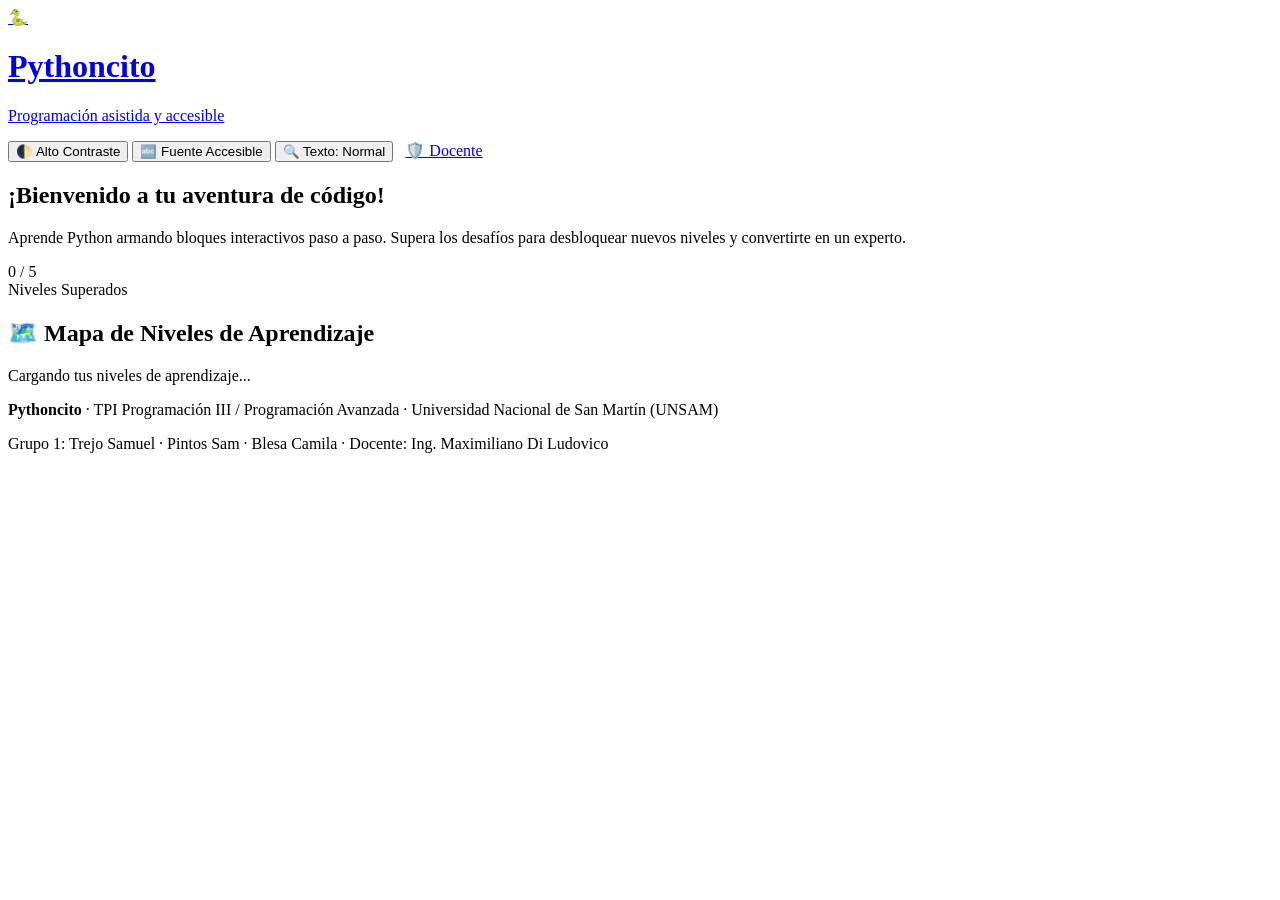
==== src/main/resources/static/index.html @ 2bf9c7d7 "feat: implementar interfaz web accesible DUA en static con drag and drop y completar punto 7" ====
<!DOCTYPE html>
<html lang="es">
<head>
    <meta charset="UTF-8">
    <meta name="viewport" content="width=device-width, initial-scale=1.0">
    <title>Pythoncito - Aprende Programación con Bloques</title>
    <link rel="stylesheet" href="/css/styles.css">
</head>
<body>
    <header class="header">
        <div class="header-container">
            <a href="/index.html" class="brand" aria-label="Ir al inicio de Pythoncito">
                <span class="brand-icon" aria-hidden="true">🐍</span>
                <div class="brand-text">
                    <h1>Pythoncito</h1>
                    <p>Programación asistida y accesible</p>
                </div>
            </a>
            <div class="accessibility-bar" role="toolbar" aria-label="Opciones de accesibilidad">
                <button type="button" id="toggle-contrast" class="btn-a11y" aria-pressed="false">
                    🌓 Alto Contraste
                </button>
                <button type="button" id="toggle-dyslexic" class="btn-a11y" aria-pressed="false">
                    🔤 Fuente Accesible
                </button>
                <button type="button" id="toggle-fontsize" class="btn-a11y">
                    🔍 Texto: Normal
                </button>
                <a href="/admin.html" class="btn-a11y" style="margin-left: 0.5rem;">
                    🛡️ Docente
                </a>
            </div>
        </div>
    </header>

    <main class="main-content">
        <section class="hero-card" aria-labelledby="hero-title">
            <div class="hero-text">
                <h2 id="hero-title">¡Bienvenido a tu aventura de código!</h2>
                <p>
                    Aprende Python armando bloques interactivos paso a paso.
                    Supera los desafíos para desbloquear nuevos niveles y convertirte en un experto.
                </p>
            </div>
            <div class="hero-stats" aria-live="polite">
                <div class="stat-value" id="stats-completed">0 / 5</div>
                <div class="stat-label">Niveles Superados</div>
                <div class="progress-track" role="progressbar" aria-valuenow="0" aria-valuemin="0" aria-valuemax="100" id="progress-bar-container">
                    <div class="progress-fill" id="progress-bar-fill"></div>
                </div>
            </div>
        </section>

        <section aria-labelledby="levels-heading">
            <h2 id="levels-heading" class="section-title">
                🗺️ Mapa de Niveles de Aprendizaje
            </h2>
            <div class="levels-grid" id="levels-container" role="list">
                <div class="empty-placeholder" id="levels-loading">
                    Cargando tus niveles de aprendizaje...
                </div>
            </div>
        </section>
    </main>

    <footer class="footer">
        <p><strong>Pythoncito</strong> · TPI Programación III / Programación Avanzada · Universidad Nacional de San Martín (UNSAM)</p>
        <p>Grupo 1: Trejo Samuel · Pintos Sam · Blesa Camila · Docente: Ing. Maximiliano Di Ludovico</p>
    </footer>

    <script src="/js/api.js"></script>
    <script src="/js/app.js"></script>
</body>
</html>
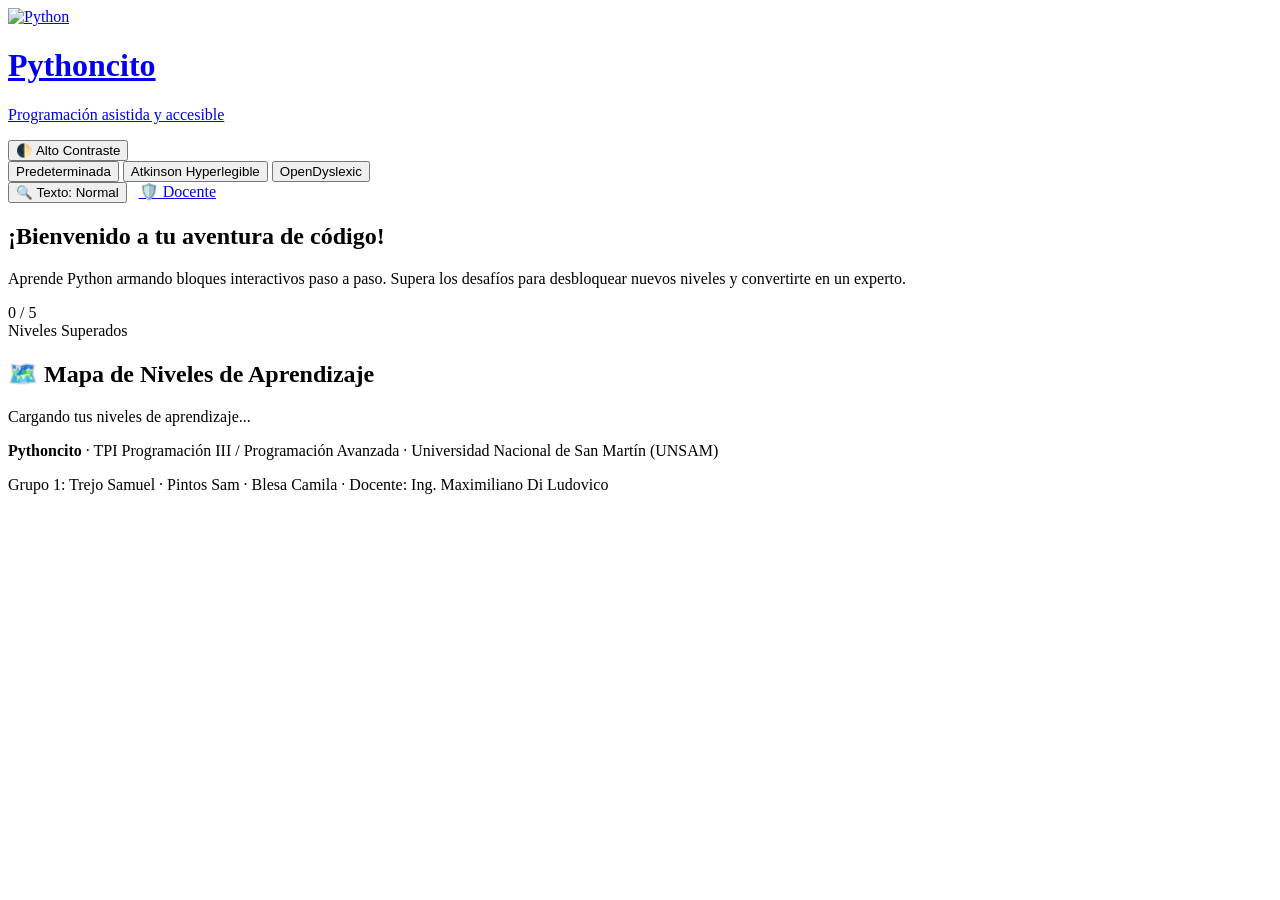
==== commit 2a16960e: "Ajustar colores y funciones en frontend" ====
--- a/src/main/resources/static/index.html
+++ b/src/main/resources/static/index.html
@@ -1,74 +1,119 @@
-<!DOCTYPE html>
+<!doctype html>
 <html lang="es">
-<head>
-    <meta charset="UTF-8">
-    <meta name="viewport" content="width=device-width, initial-scale=1.0">
+  <head>
+    <meta charset="UTF-8" />
+    <meta name="viewport" content="width=device-width, initial-scale=1.0" />
     <title>Pythoncito - Aprende Programación con Bloques</title>
-    <link rel="stylesheet" href="/css/styles.css">
-</head>
-<body>
+    <link rel="stylesheet" href="/css/styles.css" />
+    <link rel="preconnect" href="https://fonts.googleapis.com" />
+
+    <link rel="preconnect" href="https://fonts.gstatic.com" crossorigin />
+
+    <link
+      href="https://fonts.googleapis.com/css2?family=Atkinson+Hyperlegible:wght@400;700&family=Nunito:wght@400;600;700;800&display=swap"
+      rel="stylesheet"
+    />
+  </head>
+  <body>
     <header class="header">
-        <div class="header-container">
-            <a href="/index.html" class="brand" aria-label="Ir al inicio de Pythoncito">
-                <span class="brand-icon" aria-hidden="true">🐍</span>
-                <div class="brand-text">
-                    <h1>Pythoncito</h1>
-                    <p>Programación asistida y accesible</p>
-                </div>
-            </a>
-            <div class="accessibility-bar" role="toolbar" aria-label="Opciones de accesibilidad">
-                <button type="button" id="toggle-contrast" class="btn-a11y" aria-pressed="false">
-                    🌓 Alto Contraste
-                </button>
-                <button type="button" id="toggle-dyslexic" class="btn-a11y" aria-pressed="false">
-                    🔤 Fuente Accesible
-                </button>
-                <button type="button" id="toggle-fontsize" class="btn-a11y">
-                    🔍 Texto: Normal
-                </button>
-                <a href="/admin.html" class="btn-a11y" style="margin-left: 0.5rem;">
-                    🛡️ Docente
-                </a>
-            </div>
+      <div class="header-container">
+        <a
+          href="/index.html"
+          class="brand"
+          aria-label="Ir al inicio de Pythoncito"
+        >
+          <img src="/img/icono.png" alt="Python" class="icono" />
+          <div class="brand-text">
+            <h1>Pythoncito</h1>
+            <p>Programación asistida y accesible</p>
+          </div>
+        </a>
+        <div
+          class="accessibility-bar"
+          role="toolbar"
+          aria-label="Opciones de accesibilidad"
+        >
+          <button
+            type="button"
+            id="toggle-contrast"
+            class="btn-a11y"
+            aria-pressed="false"
+          >
+            🌓 Alto Contraste
+          </button>
+          <div class="font-options" aria-label="Opciones de tipografía">
+            <button type="button" class="btn-a11y" data-font="default">
+              Predeterminada
+            </button>
+
+            <button type="button" class="btn-a11y" data-font="atkinson">
+              Atkinson Hyperlegible
+            </button>
+
+            <button type="button" class="btn-a11y" data-font="opendyslexic">
+              OpenDyslexic
+            </button>
+          </div>
+          <button type="button" id="toggle-fontsize" class="btn-a11y">
+            🔍 Texto: Normal
+          </button>
+          <a href="/admin.html" class="btn-a11y" style="margin-left: 0.5rem">
+            🛡️ Docente
+          </a>
         </div>
+      </div>
     </header>
 
-    <main class="main-content">
-        <section class="hero-card" aria-labelledby="hero-title">
-            <div class="hero-text">
-                <h2 id="hero-title">¡Bienvenido a tu aventura de código!</h2>
-                <p>
-                    Aprende Python armando bloques interactivos paso a paso.
-                    Supera los desafíos para desbloquear nuevos niveles y convertirte en un experto.
-                </p>
-            </div>
-            <div class="hero-stats" aria-live="polite">
-                <div class="stat-value" id="stats-completed">0 / 5</div>
-                <div class="stat-label">Niveles Superados</div>
-                <div class="progress-track" role="progressbar" aria-valuenow="0" aria-valuemin="0" aria-valuemax="100" id="progress-bar-container">
-                    <div class="progress-fill" id="progress-bar-fill"></div>
-                </div>
-            </div>
-        </section>
+    <main class="main-content" id="contenido-principal">
+      <section class="hero-card" aria-labelledby="hero-title">
+        <div class="hero-text">
+          <h2 id="hero-title">¡Bienvenido a tu aventura de código!</h2>
+          <p>
+            Aprende Python armando bloques interactivos paso a paso. Supera los
+            desafíos para desbloquear nuevos niveles y convertirte en un
+            experto.
+          </p>
+        </div>
+        <div class="hero-stats" aria-live="polite">
+          <div class="stat-value" id="stats-completed">0 / 5</div>
+          <div class="stat-label">Niveles Superados</div>
+          <div
+            class="progress-track"
+            role="progressbar"
+            aria-valuenow="0"
+            aria-valuemin="0"
+            aria-valuemax="100"
+            id="progress-bar-container"
+          >
+            <div class="progress-fill" id="progress-bar-fill"></div>
+          </div>
+        </div>
+      </section>
 
-        <section aria-labelledby="levels-heading">
-            <h2 id="levels-heading" class="section-title">
-                🗺️ Mapa de Niveles de Aprendizaje
-            </h2>
-            <div class="levels-grid" id="levels-container" role="list">
-                <div class="empty-placeholder" id="levels-loading">
-                    Cargando tus niveles de aprendizaje...
-                </div>
-            </div>
-        </section>
+      <section aria-labelledby="levels-heading">
+        <h2 id="levels-heading" class="section-title">
+          🗺️ Mapa de Niveles de Aprendizaje
+        </h2>
+        <div class="levels-grid" id="levels-container" role="list">
+          <div class="empty-placeholder" id="levels-loading">
+            Cargando tus niveles de aprendizaje...
+          </div>
+        </div>
+      </section>
     </main>
 
     <footer class="footer">
-        <p><strong>Pythoncito</strong> · TPI Programación III / Programación Avanzada · Universidad Nacional de San Martín (UNSAM)</p>
-        <p>Grupo 1: Trejo Samuel · Pintos Sam · Blesa Camila · Docente: Ing. Maximiliano Di Ludovico</p>
+      <p>
+        <strong>Pythoncito</strong> · TPI Programación III / Programación
+        Avanzada · Universidad Nacional de San Martín (UNSAM)
+      </p>
+      <p>
+        Grupo 1: Trejo Samuel · Pintos Sam · Blesa Camila · Docente: Ing.
+        Maximiliano Di Ludovico
+      </p>
     </footer>
 
     <script src="/js/api.js"></script>
     <script src="/js/app.js"></script>
-</body>
+  </body>
 </html>
